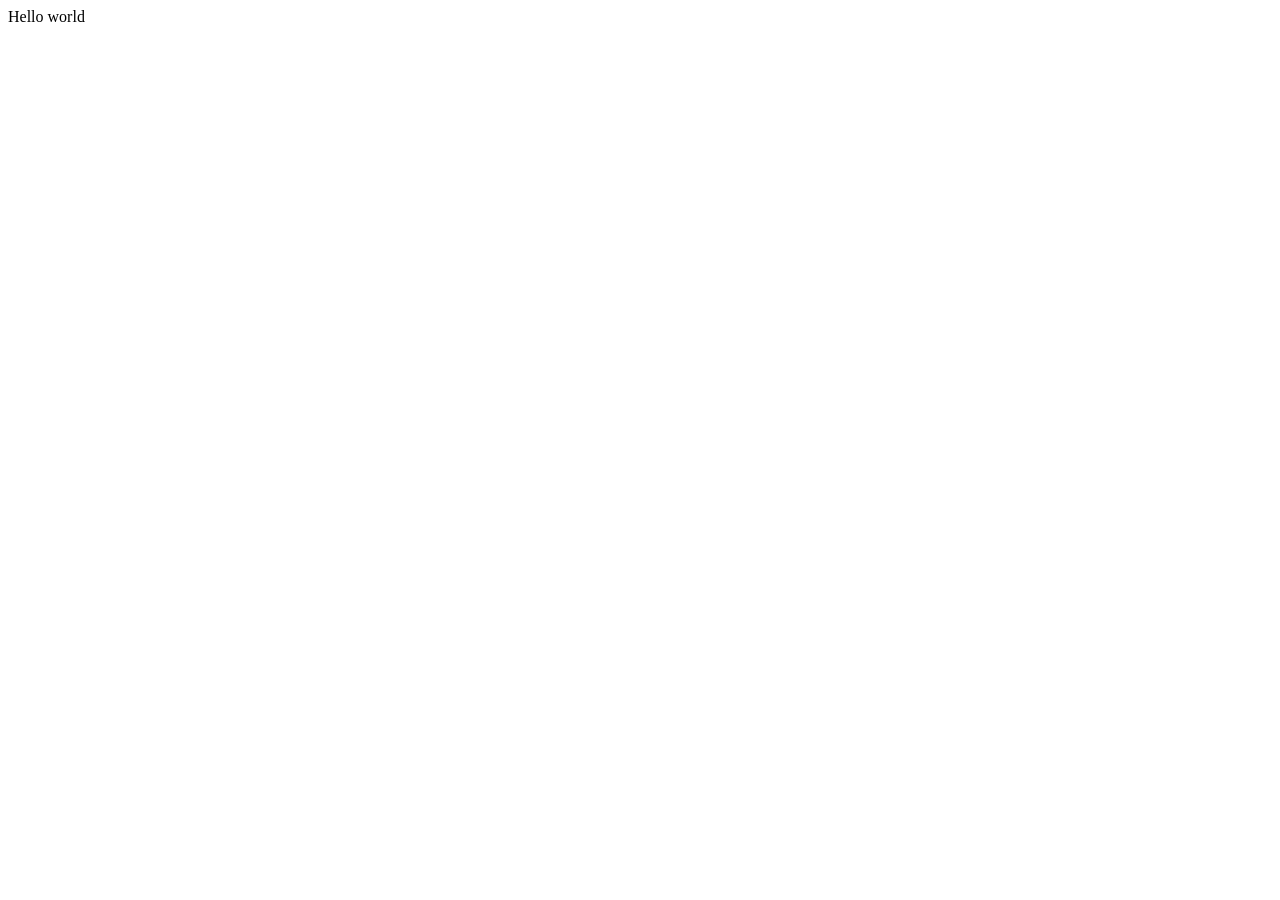
==== index.html @ 343fe2de "feat: creación del proyecto inicial" ====
<!DOCTYPE html>
<html>

<head>
  <meta charset="utf-8">
  <meta name="viewport" content="width=device-width">
  <title>replit</title>
</head>

<body>
  Hello world

  <!--
  This script places a badge on your repl's full-browser view back to your repl's cover
  page. Try various colors for the theme: dark, light, red, orange, yellow, lime, green,
  teal, blue, blurple, magenta, pink!
  -->
  <script src="https://replit.com/public/js/replit-badge-v2.js" theme="dark" position="bottom-right"></script>
</body>

</html>
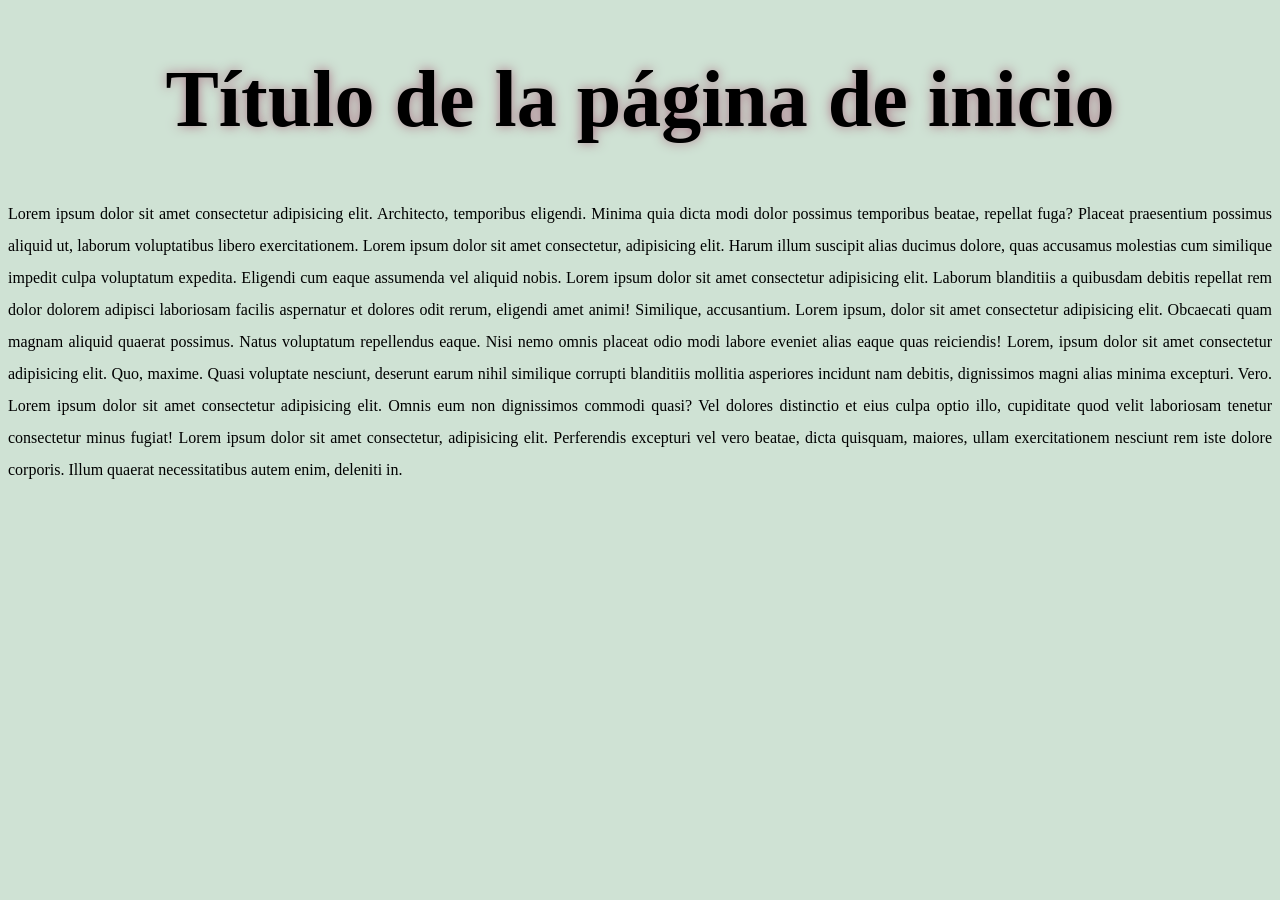
==== commit 2f0362da: "feat: Págna de inicio sencilla con los apartados para el menú y el pie de página" ====
--- a/index.html
+++ b/index.html
@@ -4,18 +4,29 @@
 <head>
   <meta charset="utf-8">
   <meta name="viewport" content="width=device-width">
-  <title>replit</title>
+  <title>Página de Inicio</title>
+  <link rel="stylesheet" href="style.css">
 </head>
 
 <body>
-  Hello world
+  <h1>Título de la página de inicio</h1>
 
-  <!--
-  This script places a badge on your repl's full-browser view back to your repl's cover
-  page. Try various colors for the theme: dark, light, red, orange, yellow, lime, green,
-  teal, blue, blurple, magenta, pink!
-  -->
-  <script src="https://replit.com/public/js/replit-badge-v2.js" theme="dark" position="bottom-right"></script>
+  <!-- Aquí puede ir el menú -->
+
+  <div>
+    <p>
+      Lorem ipsum dolor sit amet consectetur adipisicing elit. Architecto, temporibus eligendi. Minima quia dicta modi dolor possimus temporibus beatae, repellat fuga? Placeat praesentium possimus aliquid ut, laborum voluptatibus libero exercitationem.
+      Lorem ipsum dolor sit amet consectetur, adipisicing elit. Harum illum suscipit alias ducimus dolore, quas accusamus molestias cum similique impedit culpa voluptatum expedita. Eligendi cum eaque assumenda vel aliquid nobis.
+      Lorem ipsum dolor sit amet consectetur adipisicing elit. Laborum blanditiis a quibusdam debitis repellat rem dolor dolorem adipisci laboriosam facilis aspernatur et dolores odit rerum, eligendi amet animi! Similique, accusantium.
+      Lorem ipsum, dolor sit amet consectetur adipisicing elit. Obcaecati quam magnam aliquid quaerat possimus. Natus voluptatum repellendus eaque. Nisi nemo omnis placeat odio modi labore eveniet alias eaque quas reiciendis!
+      Lorem, ipsum dolor sit amet consectetur adipisicing elit. Quo, maxime. Quasi voluptate nesciunt, deserunt earum nihil similique corrupti blanditiis mollitia asperiores incidunt nam debitis, dignissimos magni alias minima excepturi. Vero.
+      Lorem ipsum dolor sit amet consectetur adipisicing elit. Omnis eum non dignissimos commodi quasi? Vel dolores distinctio et eius culpa optio illo, cupiditate quod velit laboriosam tenetur consectetur minus fugiat!
+      Lorem ipsum dolor sit amet consectetur, adipisicing elit. Perferendis excepturi vel vero beatae, dicta quisquam, maiores, ullam exercitationem nesciunt rem iste dolore corporis. Illum quaerat necessitatibus autem enim, deleniti in.
+    </p>
+  </div>
+
+  <!-- Aquía va el pie de página -->
+
 </body>
 
 </html>
--- a/style.css
+++ b/style.css
@@ -0,0 +1,19 @@
+html {
+  height: 100%;
+  width: 100%;
+}
+
+body {
+  background: hsl(135, 25%, 85%);
+}
+
+h1 {
+  text-align: center;
+  font-size: 80px;
+  text-shadow: 0 0 12px #a78;
+}
+
+p {
+  line-height: 2;
+  text-align: justify;
+}
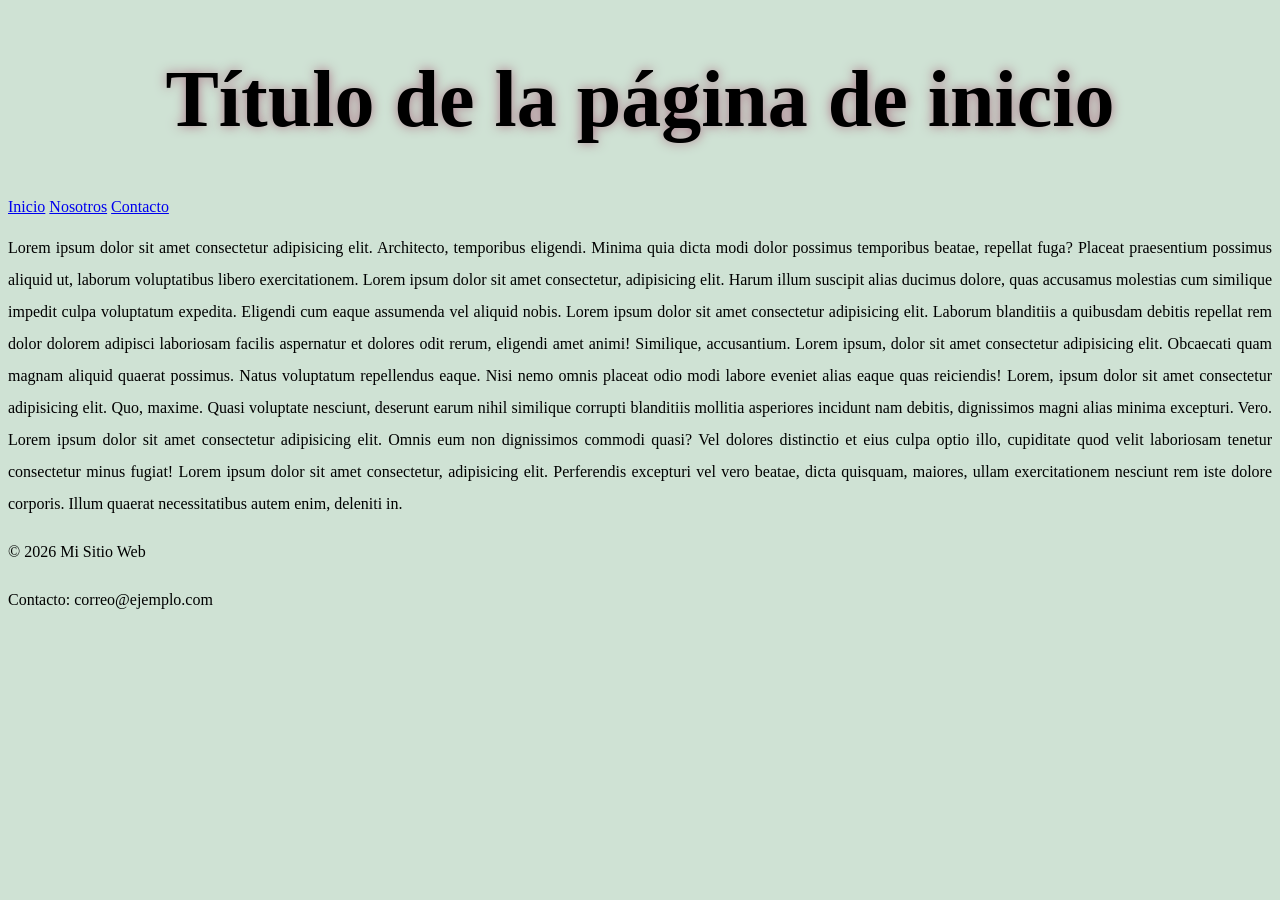
==== commit 66bc71fa: "feat: Se agrego el menú, pie de página al index (inicio), así como el desarrollo de la página de nos" ====
--- a/index.html
+++ b/index.html
@@ -10,8 +10,13 @@
 
 <body>
   <h1>Título de la página de inicio</h1>
-
-  <!-- Aquí puede ir el menú -->
+  <div class="menu">
+    <nav>
+      <a href="index.html">Inicio</a>
+      <a href="nosotros.html">Nosotros</a>
+      <a href="contacto.html">Contacto</a>
+    </nav>
+  </div>
 
   <div>
     <p>
@@ -25,7 +30,12 @@
     </p>
   </div>
 
-  <!-- Aquía va el pie de página -->
+  <div class="pie">
+    <footer>
+      <p>© 2026 Mi Sitio Web</p>
+      <p>Contacto: correo@ejemplo.com</p>
+    </footer>
+  </div>
 
 </body>
 
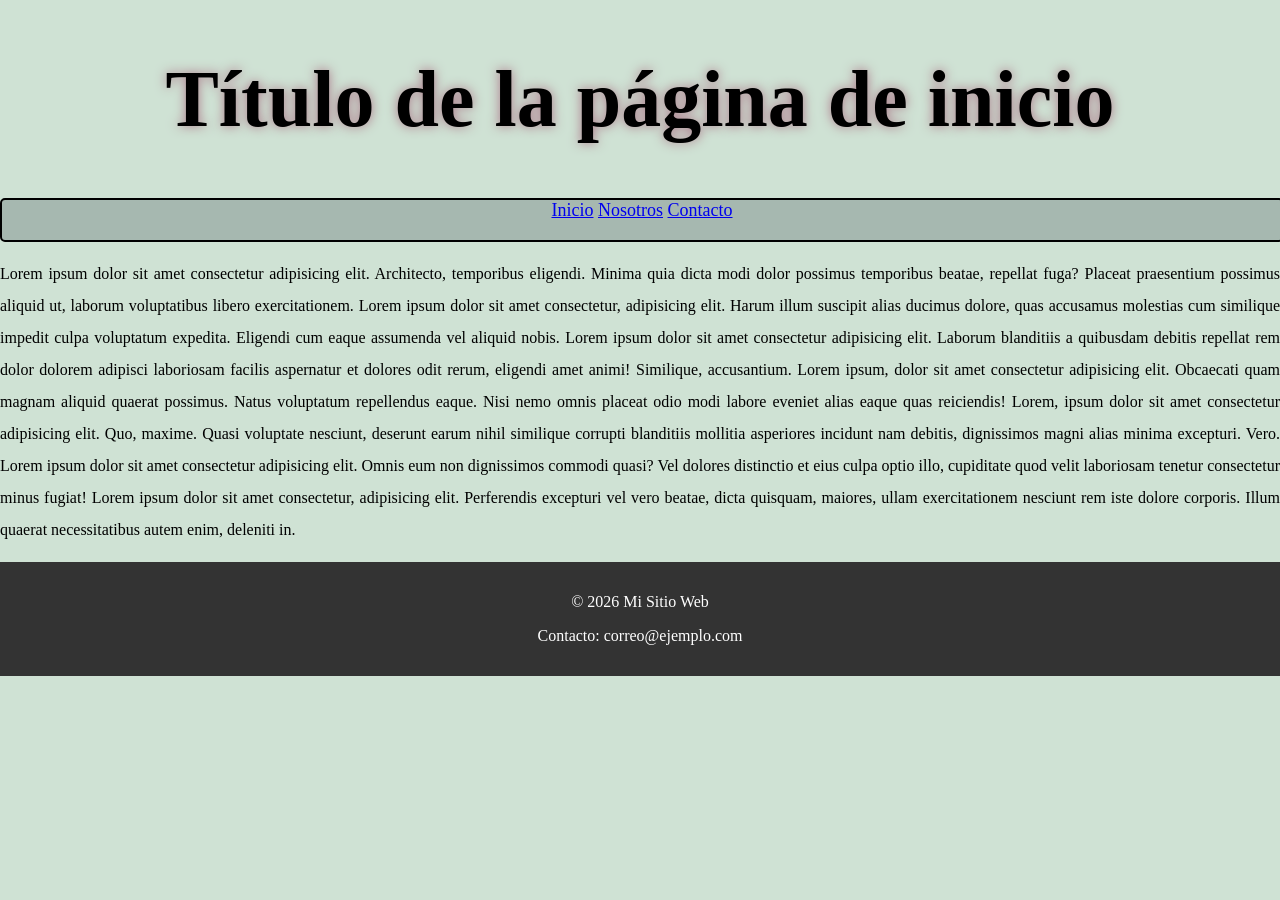
==== commit be4efa30: "feat: Ajustes en la hoja de estilos de index, ya que afectaba directamente al pie de página" ====
--- a/index.html
+++ b/index.html
@@ -19,7 +19,7 @@
   </div>
 
   <div>
-    <p>
+    <p class="textoRandom">
       Lorem ipsum dolor sit amet consectetur adipisicing elit. Architecto, temporibus eligendi. Minima quia dicta modi dolor possimus temporibus beatae, repellat fuga? Placeat praesentium possimus aliquid ut, laborum voluptatibus libero exercitationem.
       Lorem ipsum dolor sit amet consectetur, adipisicing elit. Harum illum suscipit alias ducimus dolore, quas accusamus molestias cum similique impedit culpa voluptatum expedita. Eligendi cum eaque assumenda vel aliquid nobis.
       Lorem ipsum dolor sit amet consectetur adipisicing elit. Laborum blanditiis a quibusdam debitis repellat rem dolor dolorem adipisci laboriosam facilis aspernatur et dolores odit rerum, eligendi amet animi! Similique, accusantium.
--- a/style.css
+++ b/style.css
@@ -5,6 +5,7 @@
 
 body {
   background: hsl(135, 25%, 85%);
+  margin: 0;
 }
 
 h1 {
@@ -13,7 +14,26 @@
   text-shadow: 0 0 12px #a78;
 }
 
-p {
+.textoRandom {
   line-height: 2;
   text-align: justify;
 }
+
+.pie {
+  background-color: #333;
+  color: white;
+  text-align: center;
+  padding: 15px;
+}
+
+.menu {
+  height: 40px;
+  width: 100%;
+  background: #7887;
+  text-align: center;
+  border-radius: 5px;
+  border-style: solid;
+  border-width: 2px;
+  font-family: Georgia, "Times New Roman", Times, serif;
+  font-size: 18px;
+}
